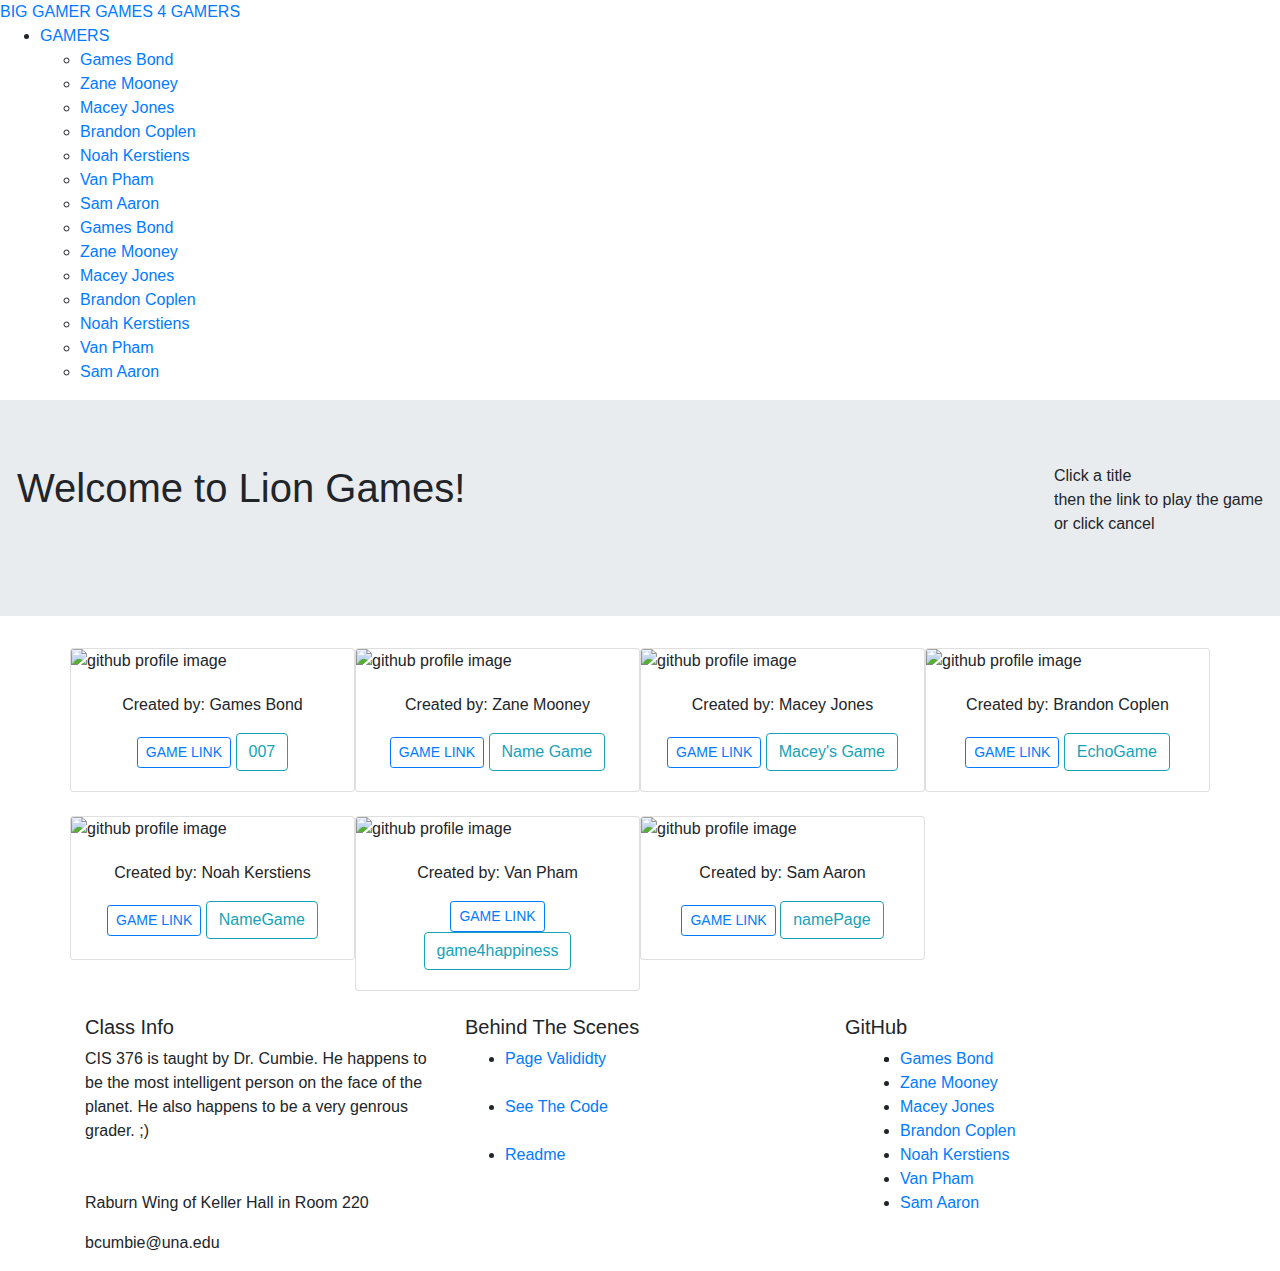
==== index.html @ 56e1cb53 "Updated title" ====
<!DOCTYPE html>
<html lang="en" >
<head>
  <meta charset="UTF-8">
  <title> Lion Games</title>
  <link href="https://cdn.jsdelivr.net/npm/bootstrap@5.1.0/dist/css/bootstrap.min.css" rel="stylesheet" integrity="sha384-KyZXEAg3QhqLMpG8r+8fhAXLRk2vvoC2f3B09zVXn8CA5QIVfZOJ3BCsw2P0p/We" crossorigin="anonymous">
  <link href="https://maxcdn.bootstrapcdn.com/bootstrap/4.1.1/css/bootstrap.min.css" rel="stylesheet" id="bootstrap-css">
  <link rel="stylesheet" href="https://use.fontawesome.com/releases/v5.2.0/css/all.css" integrity="sha384-hWVjflwFxL6sNzntih27bfxkr27PmbbK/iSvJ+a4+0owXq79v+lsFkW54bOGbiDQ" crossorigin="anonymous">
  <link rel="stylesheet" href = 'css/style.css'>
</head>

<body>

  <!-- TEAM NAV BAR -->
<section class="navigation">
  <div class="nav-container">
    <div class="brand">
      <a href="#!">BIG GAMER GAMES 4 GAMERS</a>
    </div>
    <nav>
      <div class="nav-mobile"><a id="nav-toggle" href="#!"><span></span></a></div>
      <ul class="nav-list">
        <li>
          <a href="#!">GAMERS</a>
          <ul class="nav-dropdown">
            <!-- gamers loaded in gameScript.js -->
          </ul>
        </li>
      </ul>
    </nav>
  </div>
</section> 

<!-- TEAM DESCRIPTON -->
  
<div class="jumbotron row">
  <h1 class="display-5">Welcome to Lion Games!</h1>
  <hr class="my-1">
  <p id = description>Click a title<br>then the link to play the game <br>or click cancel</br></p>
</div> 
  
<!-- TEAM CARD -->
<!--     
<div id="firstCard" class='card text-center mx-auto bg-dark blue' style="width: 200px">
    <button class='cardOpen2 btn btn-outline-info'>Game Title</button>
    <div class='cardHide'>
        <br>
        <a href="https://gist.github.com/barrycumbie/2734a9660bacf7cbcc73c65abee0a1c6" class="link-info" >GAME LINK</a>
        <p class="text-white">Create by: Student Name</p>
        <br>
        <button class='btn btn-outline-info cardClose2'>Close</button>        
    </div>
</div> -->
<!-- 
<div id="firstCard" class="col-lg-4 mb-4 text-center">
  <div class="card">
      <img class="card-img-top" src="https://avatars.githubusercontent.com/u/22795694?v=4" alt="doge pic">
      <div class="card-body text-center">
          <p class="card-text">
              Created by: Student Name
          </p>
          <a href="https://gist.github.com/barrycumbie/2734a9660bacf7cbcc73c65abee0a1c6" target = "_blank" class="btn btn-outline-primary btn-sm">
              GAME LINK
          </a>
          <button class='btn btn-outline-info cardClose2'>Close</button>
      </div>
  </div>
</div> -->

<div class="container">
  <div class="row" id="firstCard">
  </div>
</div>

<!-- TEAM FOOTER -->

<footer class="footer">
  <div class="container bottom_border">
  <div class="row">
  <div class=" col-sm-4 col-md col-sm-4  col-12 col">
  <h5 class="headin5_amrc col_white_amrc pt2">Class Info</h5>
  <!--headin5_amrc-->
  <p class="mb-5">CIS 376 is taught by Dr. Cumbie. He happens to be the most intelligent person on the face of the planet. He also happens to be a very genrous grader. ;)</p>
  <p><i class="fa fa-location-arrow"></i> Raburn Wing of Keller Hall in Room 220</p>
  <p><i class="fa fa fa-envelope"></i> bcumbie@una.edu </p>
  
  
  </div>
  
  
  

  <!-- headin5_amrc
  <ul class="footer_ul_amrc">
  <li><a href="https://gist.github.com/barrycumbie/83326a1ffcab7434abf9392795336d93" target="_blank"> Class Page</a></li>
  <li><a href="http://www.github.com/jhumphrey3" target="_blank">Jarrod Humphrey's GitHub</a></li>
  <li><a href="http://www.github.com/2fortdev" target="_blank">Sam Aaron's GitHub</a></li>
  <li><a href="http://www.github.com/mjohnson7cd" target="_blank">Mark Johnson's GitHub</a></li>
  </ul>
  footer_ul_amrc ends here
  </div>
   -->
  
  
  <div class=" col-sm-4 col-md  col-6 col">
  <h5 class="headin5_amrc col_white_amrc pt2">Behind The Scenes</h5>
  <!--headin5_amrc-->
  <ul class="footer_ul_amrc">
  <li><a href="https://validator.w3.org/nu/?doc=https%3A%2F%2Fvalidator.w3.org%2Fcheck%3Furi%3Dhttp%253A%252F%252Fbarrycumbie.github.io%252Flegendary-waddle%252Findex.html%26charset%3D%2528detect%2Bautomatically%2529%26doctype%3DInline%26group%3D0" target="_blank">Page Valididty</a></li> 
  <br>
  <li><a href="https://www.github.com/barrycumbie/legendary-waddle" target="_blank">See The Code</a></li>
  <br>
  <li><a href="http://www.github.com/barrycumbie/legendary-waddle/blob/main/README.md" target="_blank">Readme</a></li>
  </ul>
  <!--footer_ul_amrc ends here-->
  </div>

  <div class=" col-sm-4 col-md  col-6 col">
    <h5 class="headin5_amrc col_white_amrc pt2">GitHub</h5>
  
      <div class=" col-sm-4 col-md col-6 col">
        <ul class="footer_ul_amrc">
          <li id="first-li"></li>
        </ul>
  </div>
  

  
</footer>

<!-- bootstraps 4.5.3 -->
<!-- <script src='https://cdn.jsdelivr.net/npm/bootstrap@4.5.3/dist/js/bootstrap.bundle.min.js' integrity='sha384-ho+j7jyWK8fNQe+A12Hb8AhRq26LrZ/JpcUGGOn+Y7RsweNrtN/tE3MoK7ZeZDyx' crossorigin='anonymous'></script>
<script src="https://maxcdn.bootstrapcdn.com/bootstrap/4.1.1/js/bootstrap.min.js"></script> -->


<!-- jqueries:  -->
<script src='https://code.jquery.com/jquery-3.6.0.min.js' integrity='sha256-/xUj+3OJU5yExlq6GSYGSHk7tPXikynS7ogEvDej/m4=' crossorigin='anonymous'></script>
<script src="https://cdnjs.cloudflare.com/ajax/libs/jquery/3.2.1/jquery.min.js"></script>




<script src='https://code.jquery.com/ui/1.12.1/jquery-ui.min.js' integrity='sha256-VazP97ZCwtekAsvgPBSUwPFKdrwD3unUfSGVYrahUqU=' crossorigin='anonymous'></script>

<script src="https://cdnjs.cloudflare.com/ajax/libs/popper.js/1.14.3/umd/popper.min.js" integrity="sha384-ZMP7rVo3mIykV+2+9J3UJ46jBk0WLaUAdn689aCwoqbBJiSnjAK/l8WvCWPIPm49" crossorigin="anonymous"></script>

<script src='https://cdnjs.cloudflare.com/ajax/libs/jquery/2.1.3/jquery.min.js'></script>


<script src="scripts/githubScript.js"></script>
<script src="scripts/gameScript.js"></script>
<script src='scripts/memeScript.js'></script>
<script src='scripts/navScript.js'></script>

</body>
</html>
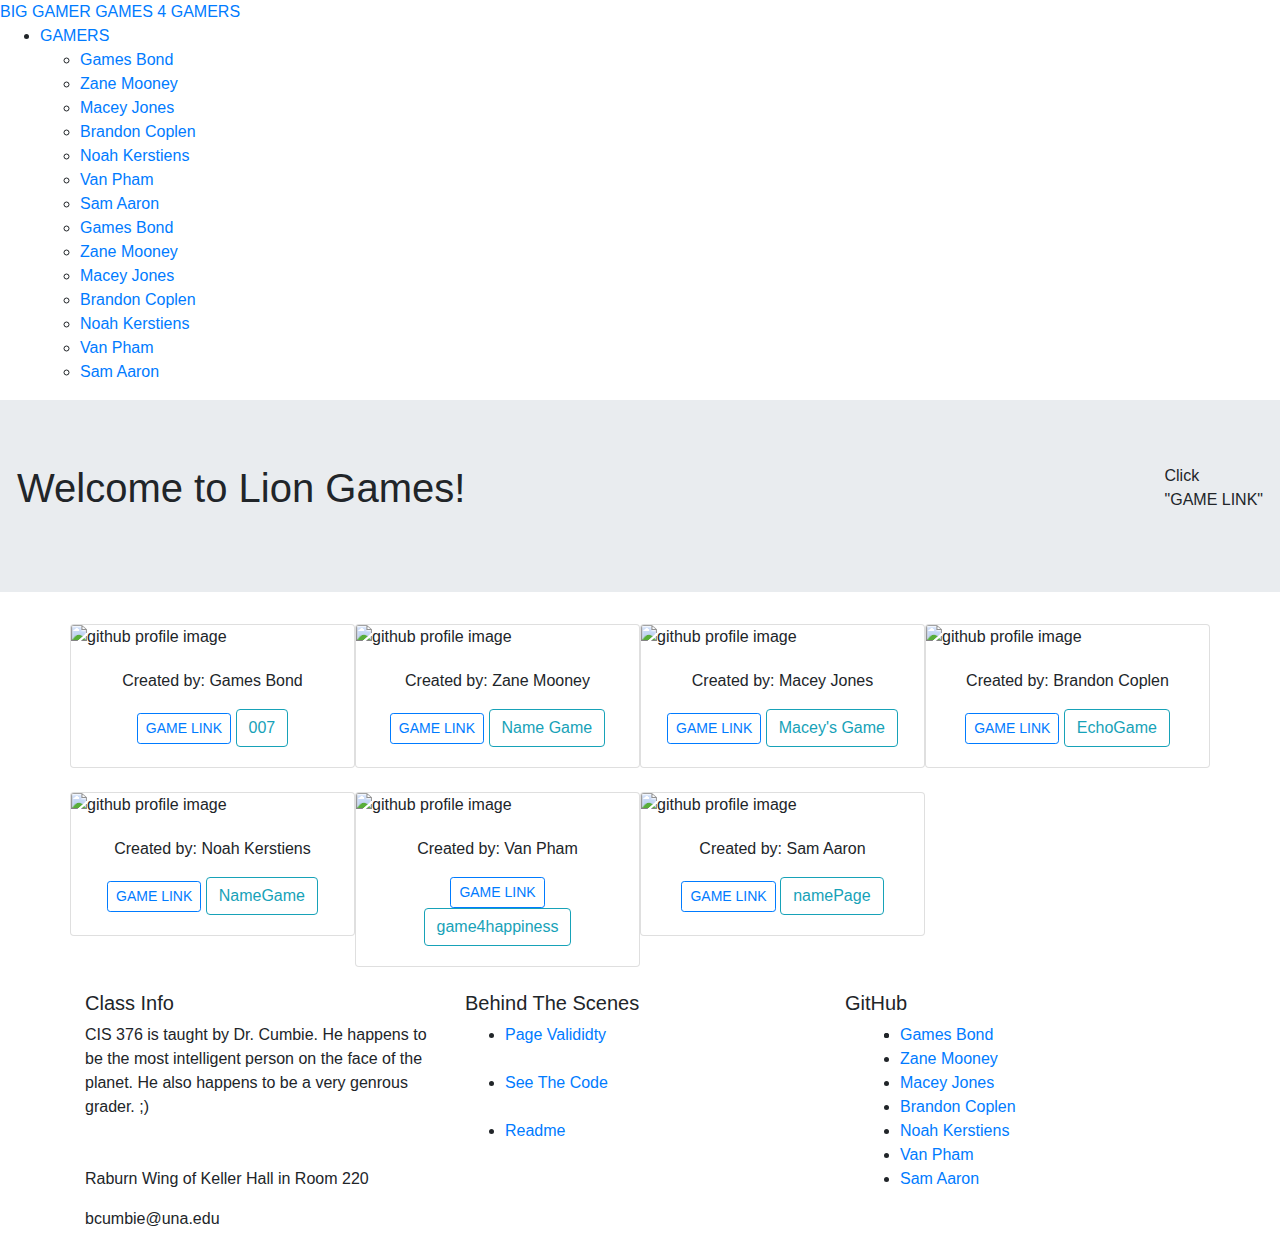
==== commit c5867d42: "Changed p id description from the <div class="jumbotron row"> to click game link." ====
--- a/index.html
+++ b/index.html
@@ -36,7 +36,7 @@
 <div class="jumbotron row">
   <h1 class="display-5">Welcome to Lion Games!</h1>
   <hr class="my-1">
-  <p id = description>Click a title<br>then the link to play the game <br>or click cancel</br></p>
+  <p id = description>Click<br>"GAME LINK"</br></p>
 </div> 
   
 <!-- TEAM CARD -->
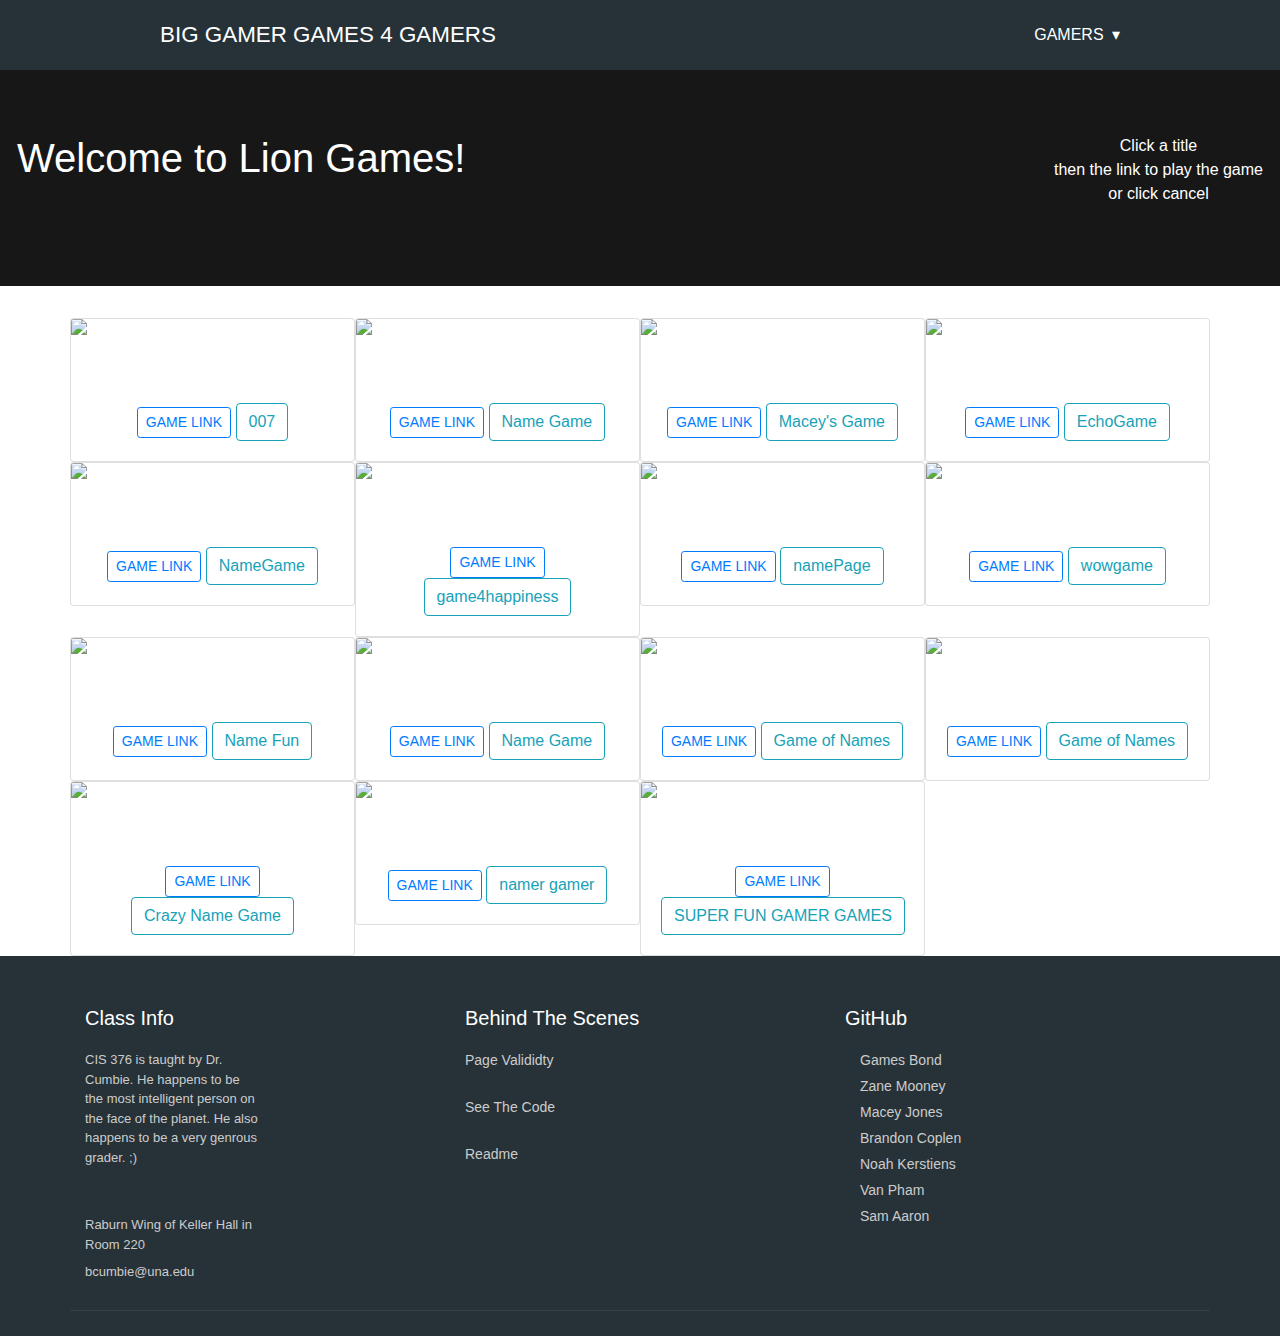
==== commit 5a062f72: "added scrollable list in footer for github" ====
--- a/index.html
+++ b/index.html
@@ -2,7 +2,7 @@
 <html lang="en" >
 <head>
   <meta charset="UTF-8">
-  <title> Lion Games</title>
+  <title>insert title here</title>
   <link href="https://cdn.jsdelivr.net/npm/bootstrap@5.1.0/dist/css/bootstrap.min.css" rel="stylesheet" integrity="sha384-KyZXEAg3QhqLMpG8r+8fhAXLRk2vvoC2f3B09zVXn8CA5QIVfZOJ3BCsw2P0p/We" crossorigin="anonymous">
   <link href="https://maxcdn.bootstrapcdn.com/bootstrap/4.1.1/css/bootstrap.min.css" rel="stylesheet" id="bootstrap-css">
   <link rel="stylesheet" href="https://use.fontawesome.com/releases/v5.2.0/css/all.css" integrity="sha384-hWVjflwFxL6sNzntih27bfxkr27PmbbK/iSvJ+a4+0owXq79v+lsFkW54bOGbiDQ" crossorigin="anonymous">
@@ -36,7 +36,7 @@
 <div class="jumbotron row">
   <h1 class="display-5">Welcome to Lion Games!</h1>
   <hr class="my-1">
-  <p id = description>Click<br>"GAME LINK"</br></p>
+  <p id = description>Click a title<br>then the link to play the game <br>or click cancel</br></p>
 </div> 
   
 <!-- TEAM CARD -->
@@ -118,7 +118,7 @@
   <div class=" col-sm-4 col-md  col-6 col">
     <h5 class="headin5_amrc col_white_amrc pt2">GitHub</h5>
   
-      <div class=" col-sm-4 col-md col-6 col">
+      <div class=" col-sm-4 col-md col-6 col overflow-auto">
         <ul class="footer_ul_amrc">
           <li id="first-li"></li>
         </ul>
--- a/css/style.css
+++ b/css/style.css
@@ -0,0 +1,220 @@
+@charset "UTF-8";
+.navigation {
+  height: 70px;
+  background: #263238;
+}
+
+.brand {
+  position: absolute;
+  padding-left: 20px;
+  float: left;
+  line-height: 70px;
+  text-transform: uppercase;
+  font-size: 1.4em;
+}
+.brand a,
+.brand a:visited {
+  color: #ffffff;
+  text-decoration: none;
+}
+.card {
+  background-image: url("");
+}
+.card-img-top .card-body {
+  width: auto;
+}
+
+.nav-container {
+  max-width: 1000px;
+  margin: 0 auto;
+}
+
+nav {
+  float: right;
+}
+nav ul {
+  list-style: none;
+  margin: 0;
+  padding: 0;
+}
+nav ul li {
+  float: left;
+  position: relative;
+}
+nav ul li a,
+nav ul li a:visited {
+  display: block;
+  padding: 0 20px;
+  line-height: 70px;
+  background: #263238;
+  color: #ffffff;
+  text-decoration: none;
+}
+nav ul li a:hover,
+nav ul li a:visited:hover {
+  background: #2581DC;
+  color: #ffffff;
+}
+nav ul li a:not(:only-child):after,
+nav ul li a:visited:not(:only-child):after {
+  padding-left: 4px;
+  content: " ▾";
+}
+nav ul li ul li {
+  min-width: 190px;
+}
+nav ul li ul li a {
+  padding: 15px;
+  line-height: 20px;
+}
+
+.nav-dropdown {
+  position: absolute;
+  display: none;
+  z-index: 1;
+  box-shadow: 0 3px 12px rgba(0, 0, 0, 0.15);
+}
+
+/* Mobile navigation */
+.nav-mobile {
+  display: none;
+  position: absolute;
+  top: 0;
+  right: 0;
+  background: #263238;
+  height: 70px;
+  width: 70px;
+}
+
+@media only screen and (max-width: 798px) {
+  .nav-mobile {
+    display: block;
+  }
+
+  nav {
+    width: 100%;
+    padding: 70px 0 15px;
+  }
+  nav ul {
+    display: none;
+  }
+  nav ul li {
+    float: none;
+  }
+  nav ul li a {
+    padding: 15px;
+    line-height: 20px;
+  }
+  nav ul li ul li a {
+    padding-left: 30px;
+  }
+
+  .nav-dropdown {
+    position: static;
+  }
+}
+@media screen and (min-width: 799px) {
+  .nav-list {
+    display: block !important;
+  }
+}
+#nav-toggle {
+  position: absolute;
+  left: 18px;
+  top: 22px;
+  cursor: pointer;
+  padding: 10px 35px 16px 0px;
+}
+#nav-toggle span,
+#nav-toggle span:before,
+#nav-toggle span:after {
+  cursor: pointer;
+  border-radius: 1px;
+  height: 5px;
+  width: 35px;
+  background: #ffffff;
+  position: absolute;
+  display: block;
+  content: "";
+  transition: all 300ms ease-in-out;
+}
+#nav-toggle span:before {
+  top: -10px;
+}
+#nav-toggle span:after {
+  bottom: -10px;
+}
+#nav-toggle.active span {
+  background-color: transparent;
+}
+#nav-toggle.active span:before, #nav-toggle.active span:after {
+  top: 0;
+}
+#nav-toggle.active span:before {
+  transform: rotate(45deg);
+}
+#nav-toggle.active span:after {
+  transform: rotate(-45deg);
+}
+
+article {
+  max-width: 1000px;
+  margin: 0 auto;
+  padding: 10px;
+}
+
+.display-5{
+	text-align: center;
+  }
+  
+  .jumbotron{
+	background-color:#171717;
+  /*    width: 50%;
+	 height: 320px;
+	margin-top: 100px;
+	margin-left: 325px;
+	padding: 50px; */
+  }
+  div{
+	color:white;
+  }
+  #description{
+	text-align:center;
+  }
+
+footer
+.col_white_amrc { color:#FFF;}
+footer { width:100%; background-color:#263238; min-height:250px; padding:10px 0px 25px 0px ;}
+.pt2 { padding-top:40px ; margin-bottom:20px ;}
+footer p { font-size:13px; color:#CCC; padding-bottom:0px; margin-bottom:8px; max-width: 50%}
+.mb10 { padding-bottom:15px ;}
+.footer_ul_amrc { margin:0px ; list-style-type:none ; font-size:14px; padding:0px 0px 10px 0px ; }
+.footer_ul_amrc li {padding:0px 0px 5px 0px;}
+.footer_ul_amrc li a{ color:#CCC;}
+.footer_ul_amrc li a:hover{ color:#fff; text-decoration:none;}
+.fleft { float:left;}
+.padding-right { padding-right:10px; }
+
+.footer_ul2_amrc {margin:0px; list-style-type:none; padding:0px;}
+.footer_ul2_amrc li p { display:table; }
+.footer_ul2_amrc li a:hover { text-decoration:none;}
+.footer_ul2_amrc li i { margin-top:5px;}
+
+.bottom_border { border-bottom:1px solid #323f45; padding-bottom:20px;}
+.foote_bottom_ul_amrc {
+  text-align: center;
+	list-style-type:none;
+	padding:0px;
+	display:table;
+	margin-top: 10px;
+	margin-right: auto;
+	margin-bottom: 10px;
+	margin-left: auto;
+}
+.foote_bottom_ul_amrc li { display:inline;}
+.foote_bottom_ul_amrc li a { color:#999; margin:0 12px;}
+
+.social_footer_ul { display:table; margin:15px auto 0 auto; list-style-type:none;  }
+.social_footer_ul li { padding-left:20px; padding-top:10px; float:left; }
+.social_footer_ul li a { color:#CCC; border:1px solid #CCC; padding:8px;border-radius:50%;}
+.social_footer_ul li i {  width:20px; height:20px; text-align:center;}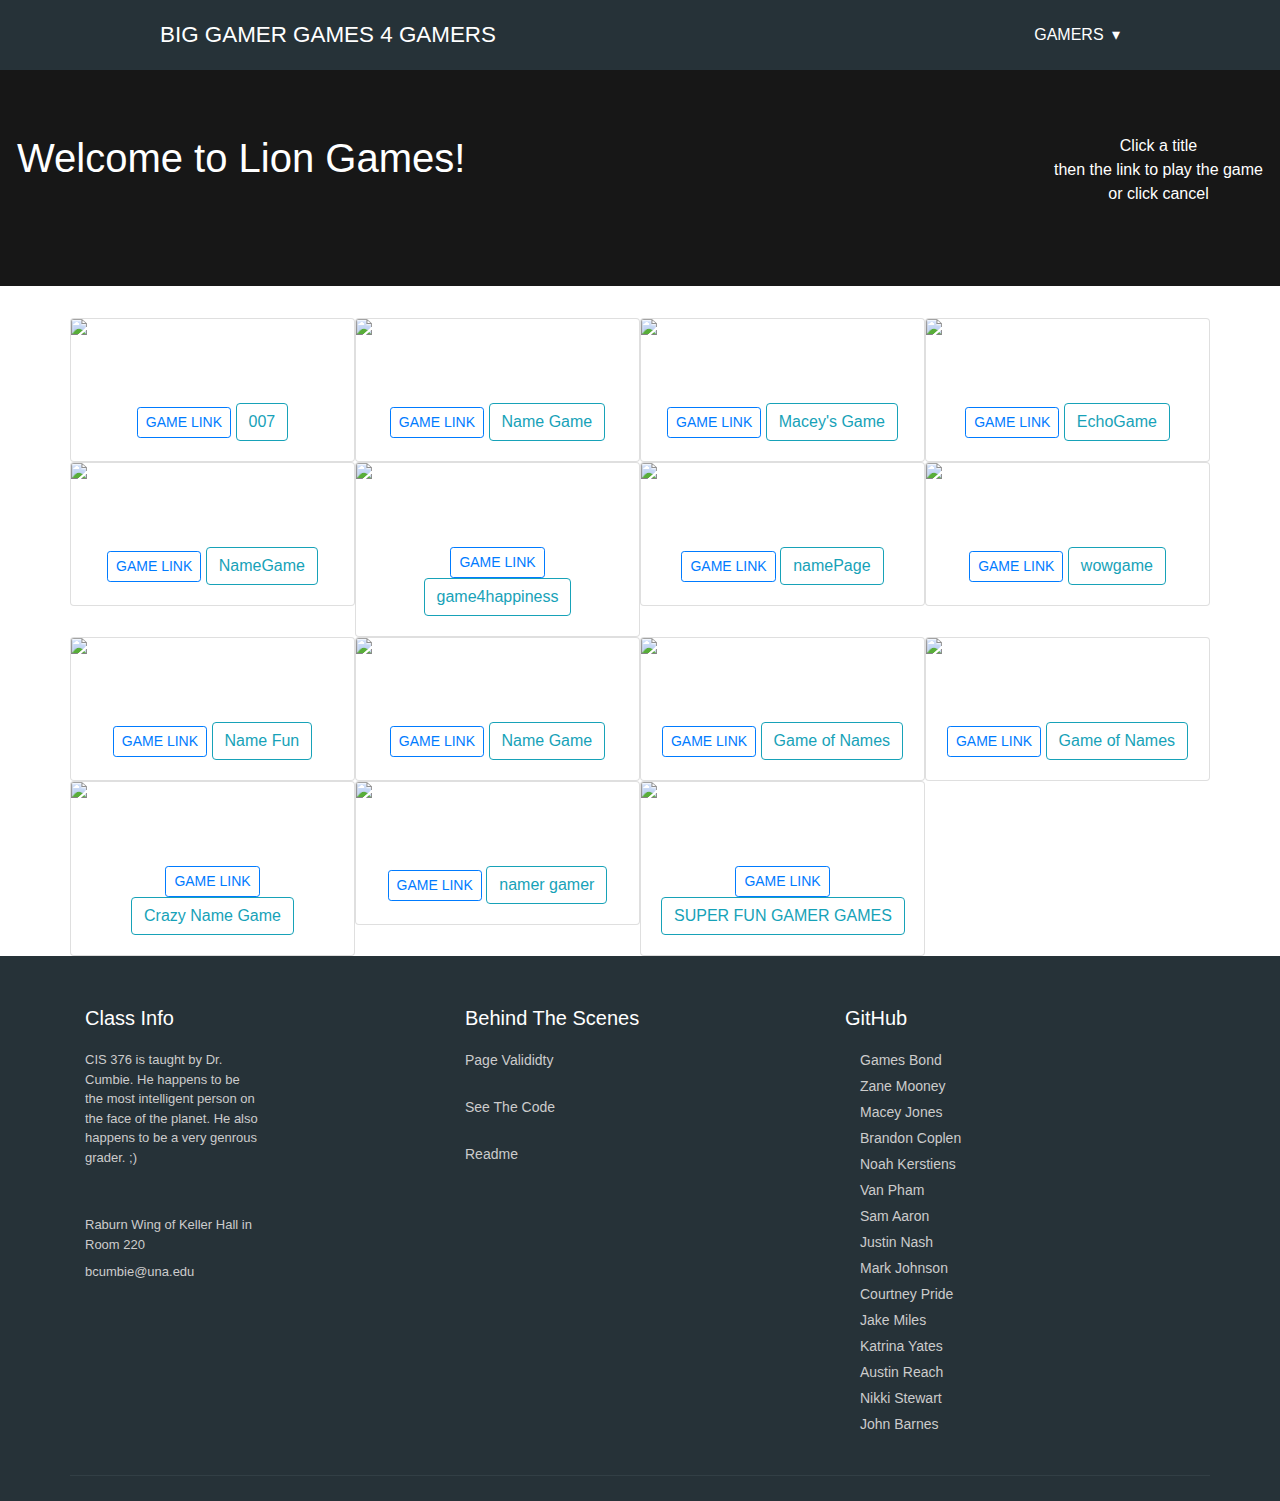
==== commit 980ec224: "changed tittle again sorry" ====
--- a/index.html
+++ b/index.html
@@ -2,7 +2,7 @@
 <html lang="en" >
 <head>
   <meta charset="UTF-8">
-  <title>insert title here</title>
+  <title>Lion Games</title>
   <link href="https://cdn.jsdelivr.net/npm/bootstrap@5.1.0/dist/css/bootstrap.min.css" rel="stylesheet" integrity="sha384-KyZXEAg3QhqLMpG8r+8fhAXLRk2vvoC2f3B09zVXn8CA5QIVfZOJ3BCsw2P0p/We" crossorigin="anonymous">
   <link href="https://maxcdn.bootstrapcdn.com/bootstrap/4.1.1/css/bootstrap.min.css" rel="stylesheet" id="bootstrap-css">
   <link rel="stylesheet" href="https://use.fontawesome.com/releases/v5.2.0/css/all.css" integrity="sha384-hWVjflwFxL6sNzntih27bfxkr27PmbbK/iSvJ+a4+0owXq79v+lsFkW54bOGbiDQ" crossorigin="anonymous">
--- a/css/style.css
+++ b/css/style.css
@@ -184,11 +184,11 @@
 
 footer
 .col_white_amrc { color:#FFF;}
-footer { width:100%; background-color:#263238; min-height:250px; padding:10px 0px 25px 0px ;}
+footer { width:100%; background-color:#263238; min-height:250px; padding:10px 0px 25px 0px; max-height: 25% ;}
 .pt2 { padding-top:40px ; margin-bottom:20px ;}
 footer p { font-size:13px; color:#CCC; padding-bottom:0px; margin-bottom:8px; max-width: 50%}
 .mb10 { padding-bottom:15px ;}
-.footer_ul_amrc { margin:0px ; list-style-type:none ; font-size:14px; padding:0px 0px 10px 0px ; }
+.footer_ul_amrc { margin:0px ; list-style-type:none ; font-size:14px; padding:0px 0px 10px 0px; }
 .footer_ul_amrc li {padding:0px 0px 5px 0px;}
 .footer_ul_amrc li a{ color:#CCC;}
 .footer_ul_amrc li a:hover{ color:#fff; text-decoration:none;}
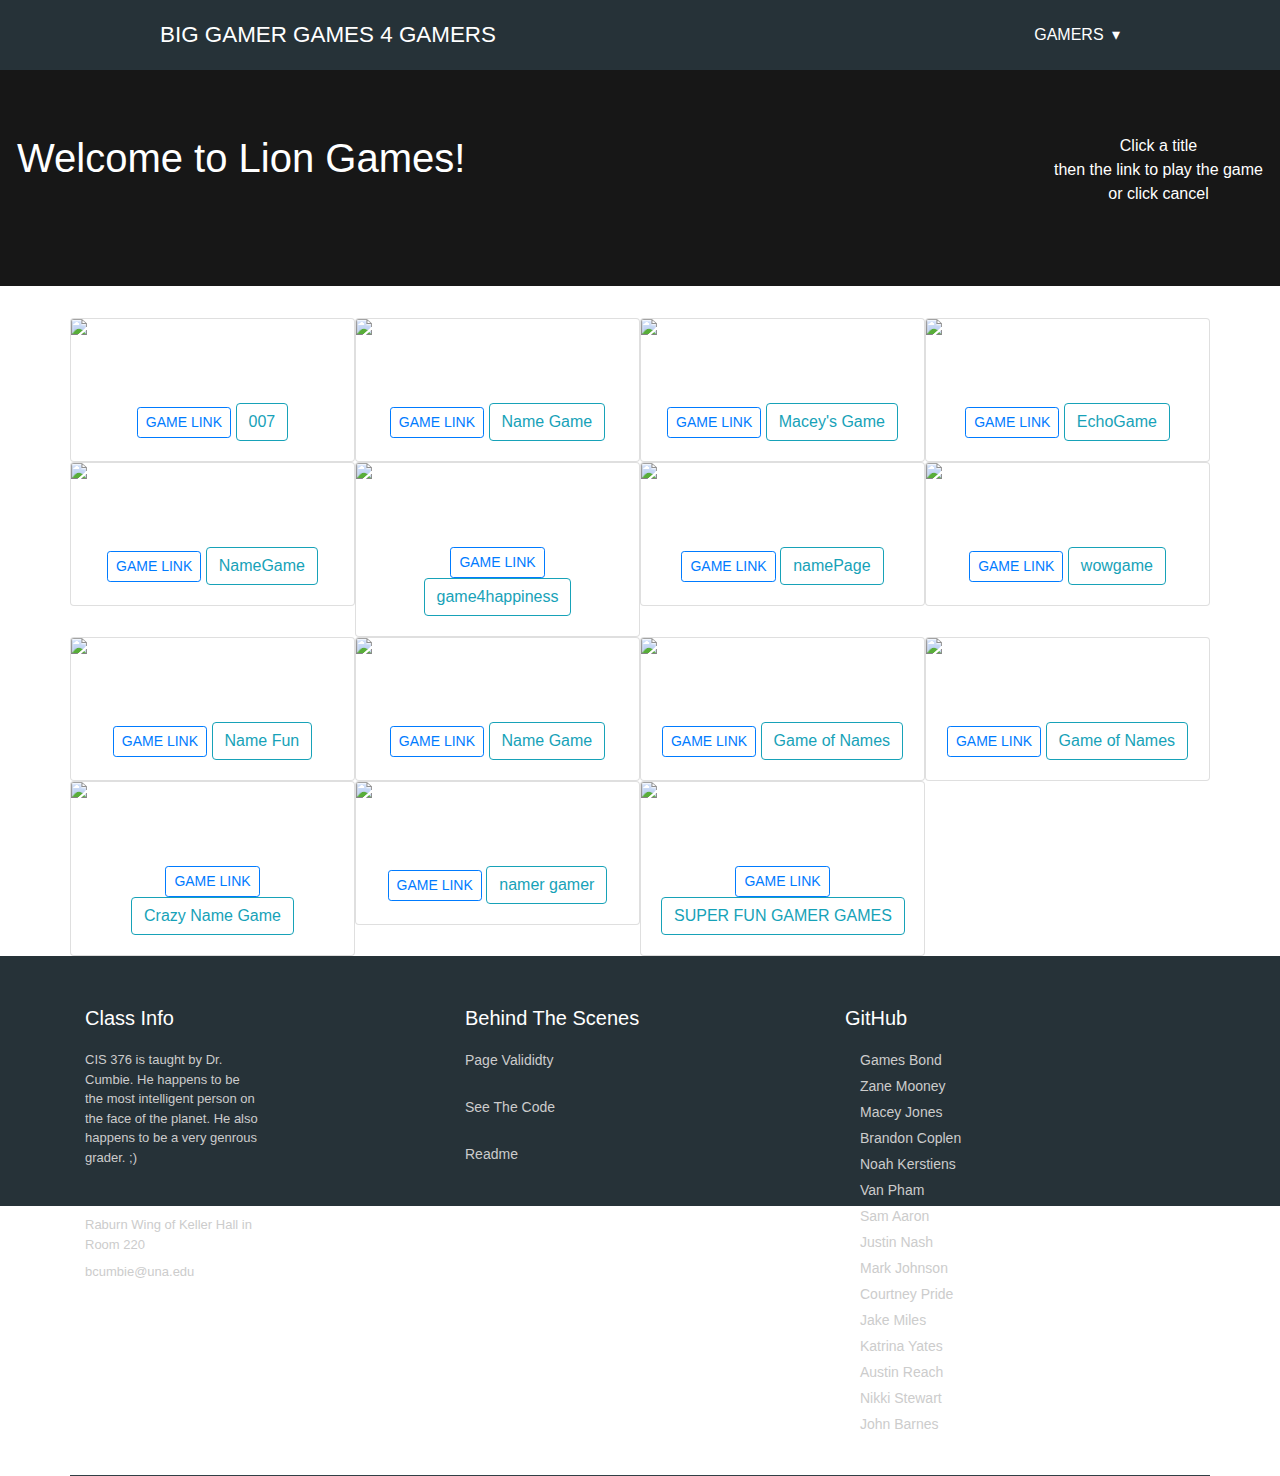
==== commit 6c296c7c: "killed overflow scroll" ====
--- a/index.html
+++ b/index.html
@@ -118,8 +118,8 @@
   <div class=" col-sm-4 col-md  col-6 col">
     <h5 class="headin5_amrc col_white_amrc pt2">GitHub</h5>
   
-      <div class=" col-sm-4 col-md col-6 col overflow-auto">
-        <ul class="footer_ul_amrc">
+      <div class=" col-sm-4 col-md col-6 col ">
+        <ul class="footer_ul_amrc ">
           <li id="first-li"></li>
         </ul>
   </div>
--- a/css/style.css
+++ b/css/style.css
@@ -184,7 +184,7 @@
 
 footer
 .col_white_amrc { color:#FFF;}
-footer { width:100%; background-color:#263238; min-height:250px; padding:10px 0px 25px 0px; max-height: 25% ;}
+footer { width:100%; background-color:#263238; min-height:250px; padding:10px 0px 25px 0px; max-height: 250px ;}
 .pt2 { padding-top:40px ; margin-bottom:20px ;}
 footer p { font-size:13px; color:#CCC; padding-bottom:0px; margin-bottom:8px; max-width: 50%}
 .mb10 { padding-bottom:15px ;}
@@ -217,4 +217,4 @@
 .social_footer_ul { display:table; margin:15px auto 0 auto; list-style-type:none;  }
 .social_footer_ul li { padding-left:20px; padding-top:10px; float:left; }
 .social_footer_ul li a { color:#CCC; border:1px solid #CCC; padding:8px;border-radius:50%;}
-.social_footer_ul li i {  width:20px; height:20px; text-align:center;}+.social_footer_ul li i {  width:20px; height:20px; text-align:center;}
